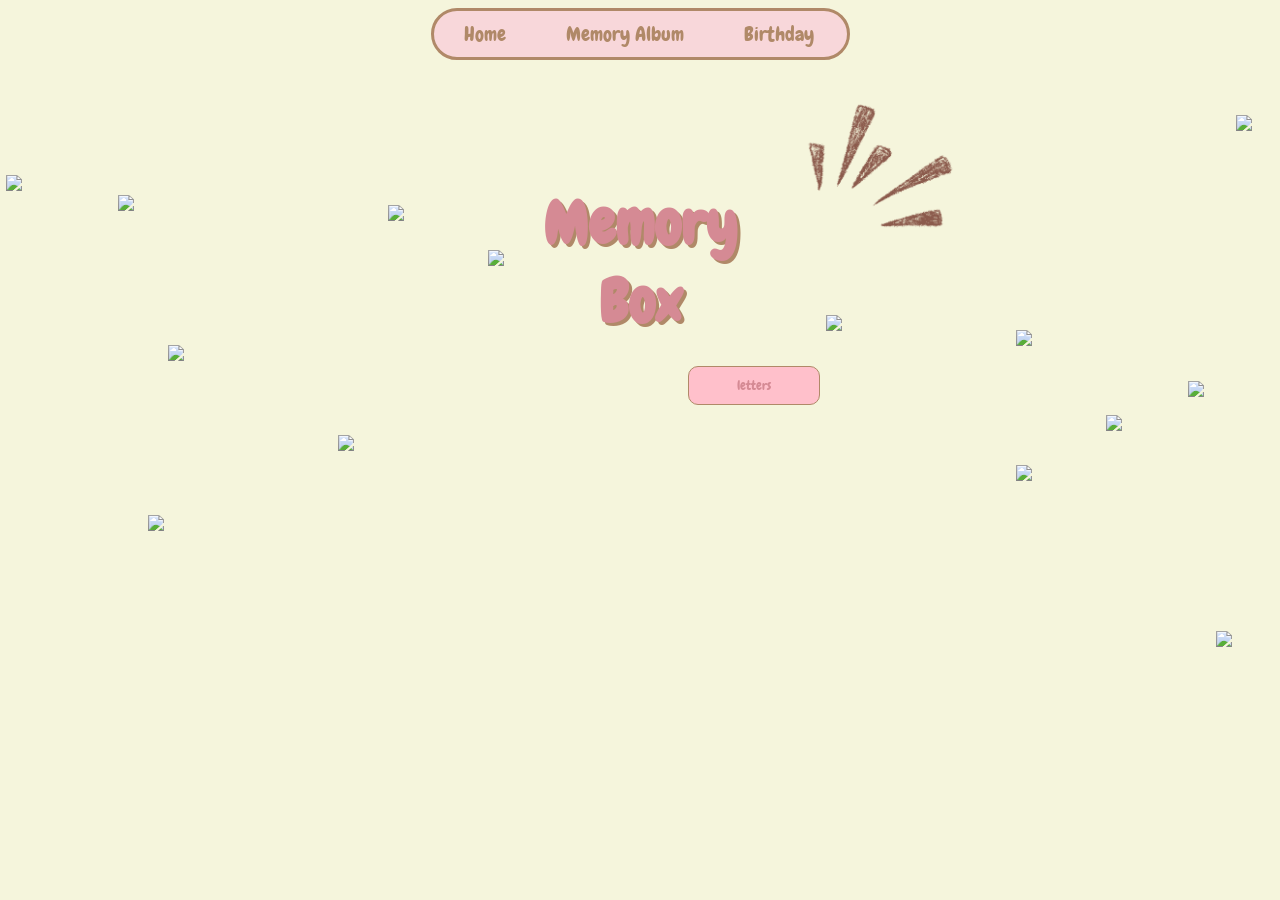
==== index.html @ d4cecf48 "commit" ====
<!DOCTYPE html>
<html>
  <head>
    <title>Memory Box</title>
    <link rel="stylesheet" href="/Memory Box/css/web.css">
    <link rel="icon" href="images/logo.png" type="image/x-icon">
  </head>
        <body>
          <header>
            <ul class="click">
                <li><a href="index.html">Home</a></li>
                <li><a href="html/Memory Album.html">Memory Album</a></li>
                <li><a href="html/Birthday.html">Birthday</a></li>
            </ul>
          </header>
          <main>
            <h1 id="title1">Memory <br> Box</h1>
            <div class="container">
              <img src="Memory Box/images/image1.png" id="image1">
              <img src="images/paperetear1.png" id="papertear1">
              <img src="images/papertear2.png" id="papertear2">
              <img src="images/batch.png" id="batch">
              <img src="images/bus.png" id="bus">
              <img src="images/smile.png" id="smile">
              <img src="images/strawberry.png" id="strawberry">
              <img src="images/plane.png" id="plane">
              <img src="images/flower1.png" id="flower1">
              <img src="images/camera.png" id="camera">
              <img src="images/sun.png" id="sun">
              <img src="images/button.png" id="button">
              <img src="images/thread.png" id="thread">
              <img src="images/butterfly.png" id="butterfly">
              <img src="images/swan.png" id="swan">
            </div>

            <div class="dropdown">
              <button id="button">letters</button> <br>
                <div class="content">
                  <a href="letters/Cait.html">Cait</a>
                  <a href="letters/Celine.html">Celine</a>
                  <a href="letters/Ody.html">Ody</a>
                  <a href="letters/Bia.html">Bia</a>
                  <a href="letters/Kristine.html">Kristine</a>
                  <a href="letters/Arazhie.html">Arazhie</a>
                  <a href="letters/Dex.html">Dex</a>
                  <a href="letters/Joseph.html">Joseph</a>
                </div>
            </div>
          </main>
        </body>
</html>
---- Memory Box/css/web.css ----
@font-face {
    src: url(fonts/Chewy-Regular.ttf);
    font-family: Chewy-Regular;
}
body {
    background-color: beige;
}
ul.click {
    background-color: #F8D7DA;
    border: 3px solid #B08968;
    border-radius: 30px;
    width: 413px;
    list-style-type: none;
    display: flex;
    margin: 0 auto;
    padding: 0;
    overflow: hidden;
}
ul.click li {
    font-family: Chewy-Regular, cursive, Arial;
}
ul.click li a {
    text-decoration: none;
    color: #B08968;
    font-size: 20px;
    display: block;
    padding: 10px 30px;
    text-align: center;
}
ul.click li a:hover {
    background-color: beige;
}
ul.click li a:active {
    background-color: #B08968;
}
h1#title1{
    font-family: Chewy-Regular, cursive, Arial;
    font-size: 60px;
    text-align: center;
    color: #D58A94;
    text-shadow: 3px 3px #B08968;
    margin-top: 125px;
}
div.dropdown{
    display: inline-block;
    position: relative;
    left: 680px;
    bottom: 15px;
}
div.dropdown #button{
    font-family: Chewy-Regular, cursive, Arial;
    padding: 10px 48px;
    color: #d58a94;
    border-radius: 10px;
    background-color: pink;
    border: 1px solid #B08968
}
div.dropdown .content{
    background-color: pink;
    box-shadow: 3px 4px 5px #B08968;
    border-radius: 10px;
    color: #d58a94;
    display: none;
    position: absolute;
    padding: 10px 12px;
}
div.dropdown .content a{
    font-family: Chewy-Regular, cursive, Arial;
    display: block;
    text-decoration: none;
    color: #d58a94;
    padding: 10px 40px;
}
div.dropdown:hover .content {
    display: block;
}
a:hover {
    background-color: #efc7a7;
}
.container{
    position: relative;
}
.container #image1{
    position: absolute;
    width: 150px;
    left: 795px;
    bottom: 150px;
}
.container #image1:hover{
    position: absolute;
    width: 160px;
}
.container #papertear1{
    position: absolute;
    bottom: 190px;
    right: 1250px;
}
.container #papertear1:hover {
    position: absolute;
    width: 290px;
    height: 210px;
}
.container #batch{
    position: absolute;
    top: 250px;
    right: 40px;
}
.container #batch:hover {
    position: absolute;
    width: 183px;
    height: 87px;
}
.container #papertear2{
    position: absolute;
    left: 1180px;
    top: 0px;
}
.container #papertear2:hover {
    position: absolute;
    width: 330px;
    height: 385px;
}
.container #bus{
    position: absolute;
    right: 240px;
    bottom: -100px;
    z-index: -1;
}
.container #bus:hover {
    position: absolute;
    width: 370px;
    height: 190px;
}
.container #smile{
    position: absolute;
    right: 430px;
    bottom: 50px;
}
.container #smile:hover {
    position: absolute;
    width: 147px;
    height: 147px;
}
.container #strawberry{
    position: absolute;
    right: 240px;
    bottom: 35px;
}
.container #strawberry:hover {
    position: absolute;
    width: 217px;
    height: 217px;
}
.container #plane{
    position: absolute;
    right: 20px;
    bottom: 250px;
}
.container #plane:hover {
    position: absolute;
    width: 206px;
    height: 122px;
}
.container #flower1{
    position: absolute;
    right: 150px;
    bottom: -50px;
    z-index: 1;
}
.container #flower1:hover {
    position: absolute;
    width: 160px;
    height: 158px;
}
.container #camera{
    position: absolute;
    left: 330px;
    bottom: -70px;
    z-index: 1;
}
.container #camera:hover {
    position: absolute;
    width: 279px;
    height: 229px;
}
.container #sun{
    position: absolute;
    left: 480px;
    bottom: 115px;
    z-index: 1;
}
.container #sun:hover {
    position: absolute;
    width: 163px;
    height: 160px;
}
.container #button{
    position: absolute;
    left: 380px;
    bottom: 160px;
}
.container #button:hover {
    position: absolute;
    width: 87px;
    height: 79px;
}
.container #thread{
    position: absolute;
    left: 110px;
    bottom: 170px;
}
.container #thread:hover {
    position: absolute;
    width: 315px;
    height: 313px;
}
.container #butterfly{
    position: absolute;
    left: 160px;
    bottom: 20px;
}
.container #butterfly:hover {
    position: absolute;
    width: 210px;
    height: 240px;
}
.container #swan{
    position: absolute;
    left: 140px;
    bottom: -150px;
    z-index: 1;
}
.container #swan:hover {
    position: absolute;
    width: 258px;
    height: 254px;
}
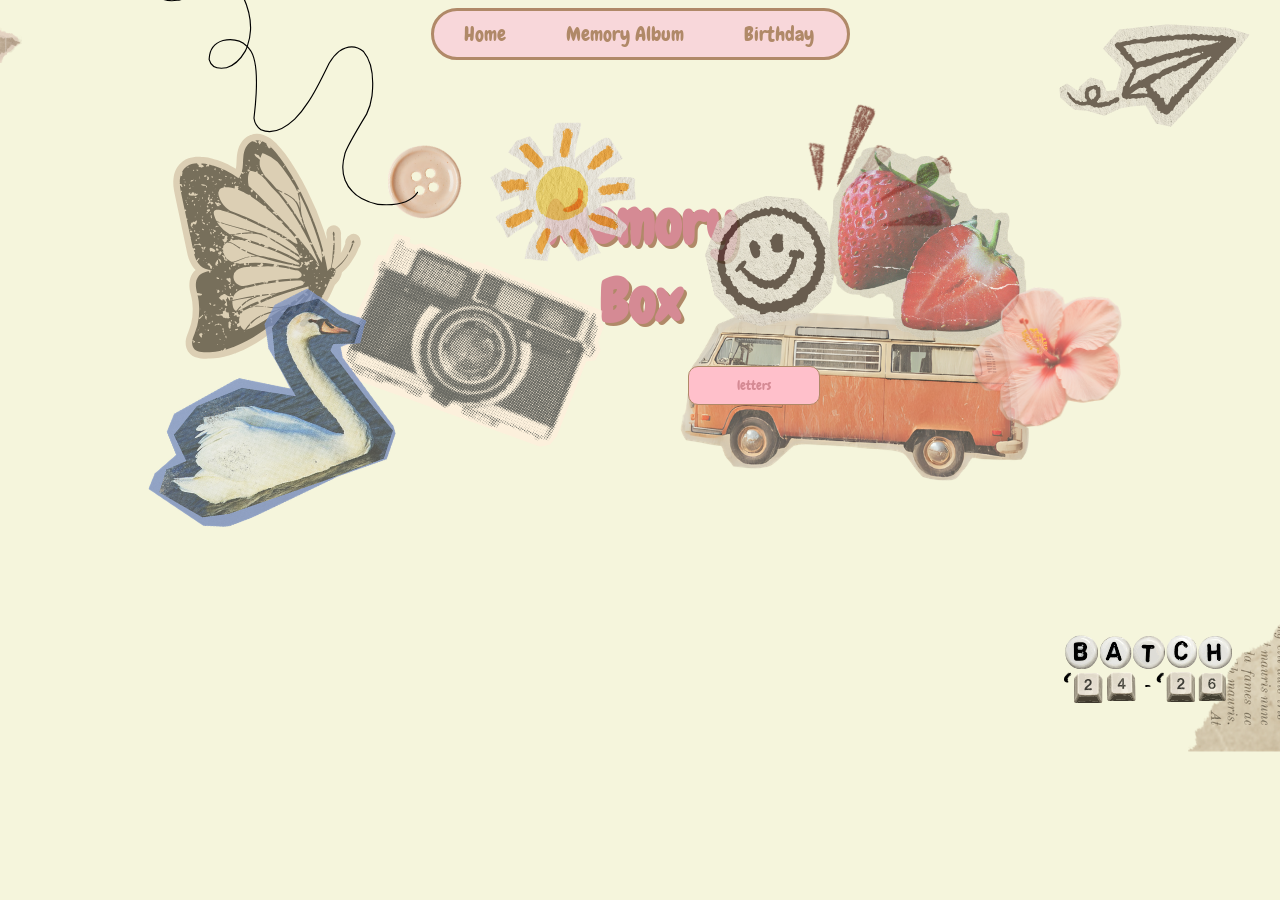
==== commit 9ab1689b: "commit" ====
--- a/index.html
+++ b/index.html
@@ -2,7 +2,7 @@
 <html>
   <head>
     <title>Memory Box</title>
-    <link rel="stylesheet" href="/Memory Box/css/web.css">
+    <link rel="stylesheet" href="Memory Box/css/web.css">
     <link rel="icon" href="images/logo.png" type="image/x-icon">
   </head>
         <body>
@@ -17,20 +17,20 @@
             <h1 id="title1">Memory <br> Box</h1>
             <div class="container">
               <img src="Memory Box/images/image1.png" id="image1">
-              <img src="images/paperetear1.png" id="papertear1">
-              <img src="images/papertear2.png" id="papertear2">
-              <img src="images/batch.png" id="batch">
-              <img src="images/bus.png" id="bus">
-              <img src="images/smile.png" id="smile">
-              <img src="images/strawberry.png" id="strawberry">
-              <img src="images/plane.png" id="plane">
-              <img src="images/flower1.png" id="flower1">
-              <img src="images/camera.png" id="camera">
-              <img src="images/sun.png" id="sun">
-              <img src="images/button.png" id="button">
-              <img src="images/thread.png" id="thread">
-              <img src="images/butterfly.png" id="butterfly">
-              <img src="images/swan.png" id="swan">
+              <img src="Memory Box/images/paperetear1.png" id="papertear1">
+              <img src="Memory Box/images/papertear2.png" id="papertear2">
+              <img src="Memory Box/images/batch.png" id="batch">
+              <img src="Memory Box/images/bus.png" id="bus">
+              <img src="Memory Box/images/smile.png" id="smile">
+              <img src="Memory Box/images/strawberry.png" id="strawberry">
+              <img src="Memory Box/images/plane.png" id="plane">
+              <img src="Memory Box/images/flower1.png" id="flower1">
+              <img src="Memory Box/images/camera.png" id="camera">
+              <img src="Memory Box/images/sun.png" id="sun">
+              <img src="Memory Box/images/button.png" id="button">
+              <img src="Memory Box/images/thread.png" id="thread">
+              <img src="Memory Box/images/butterfly.png" id="butterfly">
+              <img src="Memory Box/images/swan.png" id="swan">
             </div>
 
             <div class="dropdown">
